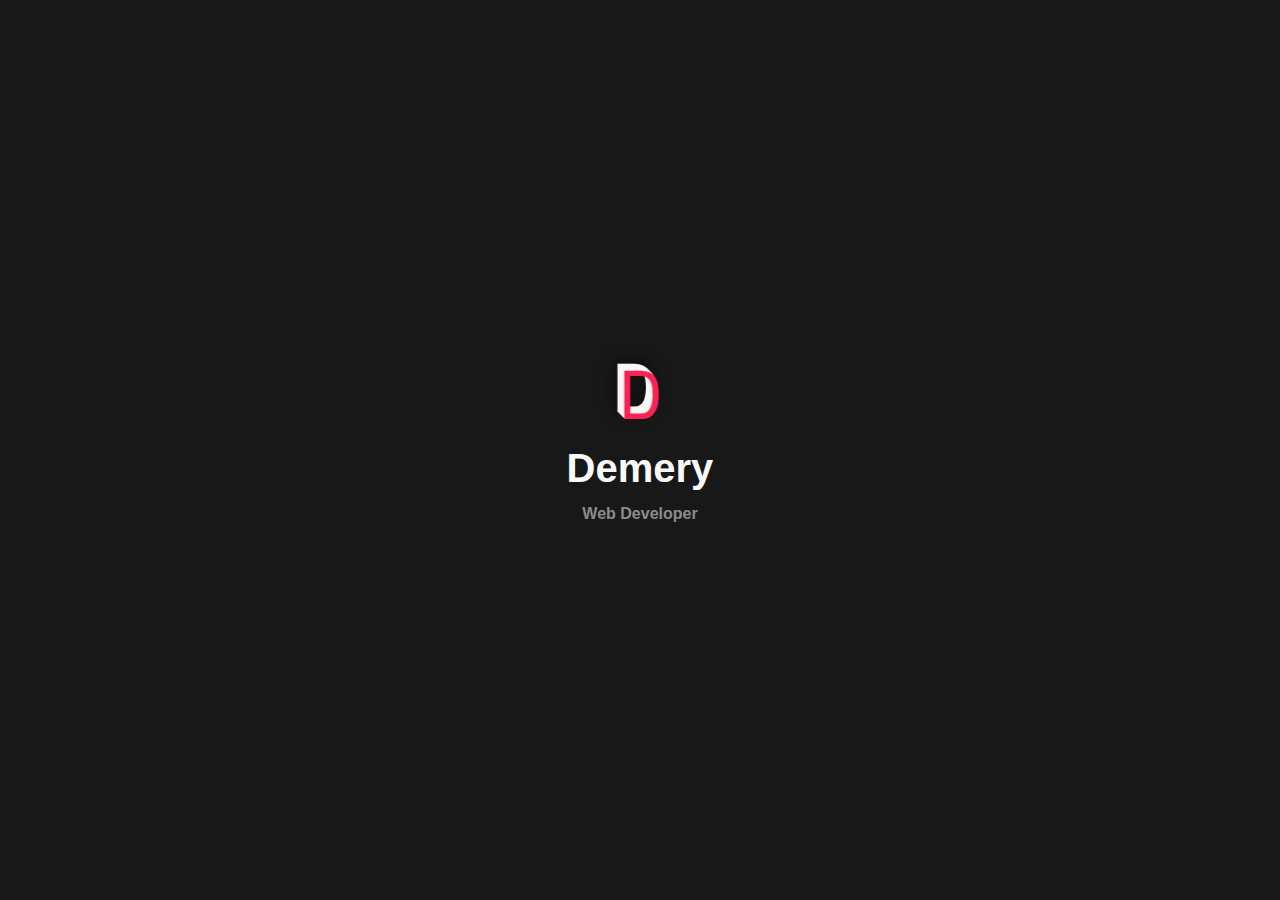
==== index.html @ 1f8ff2d0 "new portfolio" ====
<html lang="en">
<head>
    <meta charset="UTF-8">
    <meta http-equiv="X-UA-Compatible" content="IE=edge">
    <meta name="viewport" content="width=device-width, initial-scale=1.0">
    <title>Demery's-profile</title>
    

    <link rel="stylesheet" href="css/portfolio.css">
    <link rel="stylesheet" href="css/bootstrap.min.css">
    <link rel="stylesheet" href="css/all.min.css">
    <link rel="preconnect" href="https://fonts.googleapis.com">
    <link rel="preconnect" href="https://fonts.gstatic.com" crossorigin>
    <link href="https://fonts.googleapis.com/css2?family=Cuprum:wght@700&family=Gayathri:wght@700&family=Spectral&display=swap" rel="stylesheet">

<link rel="preconnect" href="https://fonts.googleapis.com">
<link rel="preconnect" href="https://fonts.gstatic.com" crossorigin>
<link href="https://fonts.googleapis.com/css2?family=Cairo:wght@900&display=swap" rel="stylesheet">

<link rel="preconnect" href="https://fonts.googleapis.com">
<link rel="preconnect" href="https://fonts.gstatic.com" crossorigin>
<link href="https://fonts.googleapis.com/css2?family=Bahianita&display=swap" rel="stylesheet">
</head>
<body>
        <div class="loader d-flex justify-content-center align-items-center">
            <div class="box text-center">
                <h1 class="main-letter">D</h1>
                <h1 class="fw-bold text-light">Demery</h1>
                <p class="text-white-50 fw-bold">Web Developer</p>
                <div><span></span></div>
            </div>
        </div>
    <section class="parent row m-0">
        <aside class="col-lg-2 d-lg-block d-none ps-0 pe-0">
            <div class="close-btn d-lg-none d-block">
                <i class="fa-solid fa-xmark"></i>
            </div>
            <div class="header">
                <h1 class="main-letter">D</h1>
                <h1>Demery</h1>
                <p>Web Developer</p>
            </div>
            <ul>
                <li><a href="about.html">About</a></li>
                <li><a href="skills.html">My Skills</a></li>
                <li><a href="works.html">Works</a></li>
                <li><a href="contact.html">Contact</a></li>
                <li><a href="index.html">Blog</a></li>
            </ul>
            <div class="links">
                <a href="https://www.facebook.com/mohamed.eldemairy.5"><i class="fab fa-facebook-square"></i></a>
                <a href="https://www.linkedin.com/in/muhammed-el-demairy-493079221"><i class="fab fa-linkedin"></i></a>
            </div>
        </aside>
        <section class="main-section col-lg-10 position-relative">
            <div class="list position-absolute display-block d-lg-none">
                <i class="fas fa-stream"></i>
            </div>
            <div class="intro-section d-flex justify-content-center py-5 my-5">
                <div class="row">
                    <div class="col-lg-8 col-md-12 my-sm-5">
                        <div class="box">
                            <h1 data-text="Hi,">Hi,</h1>
                            <h1 data-text="I'm Demery,">I'm Demery,</h1>
                            <h1 data-text="web developer">Web developer</h1>
                            <p>Front end developer | Student at cairo university faculty of engineering.</p>
                            <a href="http://Mdemairy586@gmail.com" class="main-btn" data-text="Contact Me">Contact Me</a>        
                        </div>
                    </div>
                    <div class="col-lg-4 col-md-8 my-5">
                        <div class="box img ">
                            <img src="images/photo2.jpg" alt="">
                        </div>
                    </div>
                </div>
            </div>
            <div class="portfolio text-start position-relative">
            <div class="water-mark">Demy</div>
                <div class="container d-flex justify-content-center">
                    <div class="row justify-content-between">
                        <div class="col-lg-7">
                            <div class="box">
                                    <div class="">
                                        <h1 class="heading fw-bold">my portfolio</h1>
                                    </div>
                                    <p class="paragraph">A small gallery of recent projects chosen by me.
                                        I've done them all together with amazing people from companies <br> around the globe. 
                                        It's only a drop in the ocean compared to the entire list. <br>
                                        Interested to see some more? Visit <a href="" class="inline-link">my work</a> page.
                                    </p>
                                </div>
                            </div>
                            <div class="col-lg-3  link">
                                <a href="hfile:///E:/full%20projects/main%20profile/work.html" class="main-btn">see more</a>
                            </div>
                        </div>
                    </div>
            </div>
            <div class="work my-5">
                    <div class="row justify-content-center">
                        <div class="box col-lg-3 col-md-3 col-sm-6 px-0 position-relative">
                                <img src="images/photo2.png" alt="">
                        </div>
                        <div class="box position-relative col-lg-3 col-md-3 col-sm-6 px-0">
                                <img src="images/photo3.png" alt="">
                        </div>
                        <div class="box position-relative col-lg-3 col-md-3 col-sm-6 px-0">
                                <img src="images/photo4.png" alt="">
                        </div>
                        <div class="box position-relative col-lg-3 col-md-3 col-sm-6 px-0">
                                <img src="images/photo5.png" alt="">
                        </div>
                        <div class="box position-relative col-lg-3 col-md-3 col-sm-6 px-0">
                                <img src="images/photo6.png" alt="">
                        </div>
                        <div class="box position-relative col-lg-3 col-md-3 col-sm-6 px-0">
                                <img src="images/photo7.png" alt="">
                        </div>
                        <div class="box position-relative col-lg-3 col-md-3 col-sm-6 px-0">
                                <img src="images/photo10.png" alt="">
                        </div>
                        <div class="box position-relative col-lg-3 col-md-3 col-sm-6 px-0">
                                <img src="images/photo9.png" alt="">
                        </div>
                    </div>
                </div>
            </div>
            <div class="about py-5 position-relative">
                <div class="water-mark">blog</div>
                <div class="container d-flex justify-content-center">
                    <div class="row align-items-center justify-content-between">
                        <div class="col-lg-7 col-md-12">
                            <div class="box">
                                <h1 class="heading fw-bold">Me, Myself and I</h1>
                                <p class="paragraph ">Since Adobe Flash was a complete innovation, alongside with CSS <br> 1.0 and 
                                HTML 4.01 as standards of the current web I've been <br> passionate about web.
                                </p>
                                <p class="paragraph">
                                    For over a decade I had many opportunities to work in a 
                                    vast <br> spectrum of web technologies what let me gather a 
                                    significant <br> amount of various experience. Working for 
                                    companies and <br> individuals around the globe I met and <br> 
                                    learnt from amazing and ambitious people.
                                </p>
                                <p class="paragraph">I currently work remotely with a selected freelance <br>
                                    client base being open for new opportunities.
                                </p>
                            </div>
                        </div>
                        <div class="col-lg-4 col-md-6 d-flex justify-content-center">
                            <div class="box">
                                <div class="star">
                                    <div class="star-loader"><span></span></div>
                                </div>
                            </div>
                        </div>
                    </div>
                </div>
            </div>
            <div class="contact">
                <div class="container d-flex justify-content-center">
                    <div class="row">
                        <div class="col-lg-6">
                            <div class="box">
                                <h1 class="heading fw-bold">Contact me</h1>
                                <p class="paragraph">I’m interested in freelance opportunities – especially ambitious or large projects. 
                                    However, if you have other request or question, don’t hesitate to use the form.</p>
                                    <form action="">
                                        <div>
                                            <input type="text" placeholder="Name">
                                            <input type="text" placeholder="Email">
                                        </div>
                                        <input type="text" placeholder="Subject">
                                        <textarea placeholder="Message" id="" cols="30" rows="10"></textarea>
                                    </form>
                                    <div class="link text-end my-5">
                                        <a href="" class="main-btn text-right">send message</a>
                                    </div>
                            </div>
                        </div>
                        <div class="col-lg-6">
                            <div class="box">
                                <!-- <img src="images/Screenshot (161).png" alt=""> -->
                                <iframe src="https://www.google.com/maps/embed?pb=!1m18!1m12!1m3!1d110550.39964806268!2d31.25968342822895!3d30.016769756547333!2m3!1f0!2f0!3f0!3m2!1i1024!2i768!4f13.1!3m3!1m2!1s0x1458469235579697%3A0x4e91d61f9878fc52!2z2KfZhNis2YrYstip2Iwg2YLYs9mFINin2YTYudmF2LHYp9mG2YrYqdiMINin2YTYrNmK2LLYqQ!5e0!3m2!1sar!2seg!4v1676578850238!5m2!1sar!2seg" class="map col-md-6 col-lg-5" style="border:0;" allowfullscreen="" loading="lazy" referrerpolicy="no-referrer-when-downgrade"></iframe>
                            </div>
                        </div>
                    </div>
                </div>
            </div>
        </section>
    </section>
    <script src="js/portfolio.js"></script>
    <script src="js/bootstrap.bundle.min.js"></script>
    <script src="js/all.min.js"></script>
</body>
</html>
---- css/portfolio.css ----
* {
    margin: 0;
    padding: 0;
    list-style: none;
    text-decoration: none;
    box-sizing: border-box;
    transition: var(--main-trans);
    font-family:  sans-serif;
    text-transform: capitalize;
    line-height: 1.8;
}
:root {
    --first-color:#1d1d1d;
    --second-color:#181818;
    --third-color:#8d8d8d;
    --main-trans:0.6s ease;
    --first-font: 'Cairo', sans-serif;
    --fourth-color:#fd2155;
    --secFont: 'Bahianita', cursive;
}
::selection {
    background: var(--fourth-color);
}
::-webkit-scrollbar {
    width: 10px;
}
::-webkit-scrollbar-track {
    background: var(--first-color);
}
::-webkit-scrollbar-thumb {
    border-radius: 20px;
    background: var(--fourth-color)
}
.parent {
    width: 100%;
    height: 100%;
    overflow-x: hidden;
}
/* constant  */
.main-btn {
    color: var(--fourth-color);
    padding: 10px 20px;
    font-weight: bold;
    font-size: 20px;
    border: 3px solid var(--fourth-color);
    letter-spacing: 4px;
    box-shadow: none;
    position: relative;
    z-index: 2;
    transition: 1s ease;
    text-decoration: none;
}
.main-btn:hover {
    border: white 3px solid;
    color: white;
    box-shadow: inset 30px 30px 0px 30px var(--fourth-color);
}
.list {
    right: 20;
    width: fit-content !important;
    font-size: 40px;
    color: var(--fourth-color);
    top: 20;
    cursor: pointer;
    z-index: 1000;
}
.close-btn {
    position: absolute;
    right: 0;
    top: 0;
    width: fit-content;
}
.close-btn svg {
    color: var(--fourth-color);
    font-size: 25px;
}
.loader {
    position: absolute;
    z-index: 1200;
    width: 100%;
    height: 100%;
    background: var(--second-color);
}
.loader .box {
    display: flex;
    flex-direction: column;
    align-items: center;
    justify-content: space-between;
    width: 50%;
}
.loader .box div {
    height: 3px;
    width: 100%;
    border-radius: 30px;
}
.loader .box div span {
    width: 0;
    height: 100%;
    background: linear-gradient(to right, #08fdd8, var(--fourth-color));
    display: block;
    animation: progress 2s linear forwards;
}
@keyframes progress {
    0% {
        width: 0;
    }
    95% {
        width: 100%;
        opacity: 1;
    }
    100% {
        width: 100%;
    }
}
/* constant  */
/* aside section  */
aside {
    background: var(--second-color);
}
aside.block {
    display: block !important;
    opacity: 0;
    width: 35%;
    height: 100%;
    position: absolute;
    z-index: 100;
    right: 0px;
}
aside.active {
    opacity: 1;
}
aside .header {
    display: flex;
    flex-direction: column;
    align-items: center;
    padding: 10px;
    background: #000;
    color: white;
}
.main-letter {
    font-size: 70px;
    transform: rotateY(15deg);
    text-shadow: 
    -1px -1px 0 #fbf7f5,
    -2px -2px 0 #fbf7f5,
    -3px -3px 0 #fbf7f5,
    -4px -4px 0 #fbf7f5,
    -5px -5px 0 #fbf7f5,
    -6px -6px 0 #fbf7f5,
    -7px -7px 0 #fbf7f5,
    -8px -8px 16px rgb(0, 0, 0);
    font-family: var(--first-font);
    color: var(--fourth-color);
    animation: shadow-letter 2s linear infinite alternate;
}
@keyframes shadow-letter {
    from {
        text-shadow: 
        -1px -1px 0 #fbf7f5,
        -2px -2px 0 #fbf7f5,
        -3px -3px 0 #fbf7f5,
        -4px -4px 0 #fbf7f5,
        -5px -5px 0 #fbf7f5,
        -6px -6px 0 #fbf7f5,
        -7px -7px 0 #fbf7f5,
        -8px -8px 16px rgb(0, 0, 0);
    }
    to {
        text-shadow: none;
    }
}
aside .header h1:last-of-type {
    font-size: 30px;
}
aside .header  p {
    color: var(--third-color);
}
aside ul {
    text-align: center;
    margin: 30px 0;
    padding: 0;
}
aside ul li:first-child {
    border-color: var(--third-color) transparent var(--third-color) transparent;
}
aside ul li {
    padding: 10px 0;
    border: 1px solid ;
    border-color: transparent transparent var(--third-color) transparent;
    font-size: 18px;
    font-weight: bold;
}
aside ul li a {
    color: var(--third-color);
    text-decoration: none;
}
aside div svg:hover ,
aside ul li:hover a  {
    color:var(--fourth-color);
}
aside div {
    display: flex;
    align-items: center;
    justify-content: space-around;
    width: 100%;
    padding: 10px 20px;
}
aside div svg {
    color: var(--third-color);
    font-size: 24px;
    cursor: pointer;
}
/* aside section  */
/* main section  */
.main-section {
    background-color: var(--first-color);
    overflow-y: auto;
    overflow-x: hidden;
    height: 100%;
}
/* .intro-section */
.intro-section {
    display: flex;
    align-items: center;
}
.intro-section .row {
    width: 90%;
}
.intro-section .box h1 {
    width: fit-content;
    text-shadow: 0 0 4px black;
    -webkit-text-fill-color: var(--first-color);
    -webkit-text-stroke:black 1px;
    font-size: 50px;
    font-family: var(--first-font);
    position: relative;
    z-index: 2;
    line-height: 1;
    white-space: nowrap;
}
.intro-section .box h1::before {
    content: attr(data-text);
    position: absolute;
    left: 0;
    top: 0;
    -webkit-text-fill-color: var(--fourth-color);
    -webkit-text-stroke: var(--third-color) 1px;
    overflow: hidden;
    width: 0%;
    transition: var(--main-trans);
    white-space: nowrap;
    animation: fill 3s  alternate linear infinite both;
}
.intro-section .box p {
    font-size: 20px;
    color: var(--third-color);
    letter-spacing: 4px;
    font-weight: bold;
    margin-bottom: 30px;
}
.intro-section .box h1:hover::before {
    animation-play-state: paused;
}
@keyframes fill {
    0% {
        width: 0%;
    }
    100% {
        width: 100%;
    }
}
.intro-section .img{
    border-radius: 49% 51% 21% 79% / 64% 30% 70% 36% ;
    padding: 10px;
    border: 2px solid white;
    animation: radius 8s linear infinite alternate;
    box-shadow: 0 0 7px white;
    position: relative;
    z-index: 2;
}
.intro-section .img img{
    border-radius: 49% 51% 21% 79% / 64% 30% 70% 36%;
    animation: radius 8s linear infinite alternate;
    width: 100%;
}
@keyframes radius {
    0% {
        border-radius: 49% 51% 21% 79% / 64% 30% 70% 36% ;
    }
    25% {
        border-radius: 46% 54% 50% 50% / 44% 46% 54% 56% ;
    }
    50% {
        border-radius: 32% 68% 36% 64% / 65% 28% 72% 35% ;
    }
    100% {
        border-radius: 73% 27% 56% 44% / 23% 76% 24% 77% ;
    }
}
.element {
    width: 30px;
    height: 30px;
    border-radius: 100%;
    background-color: var(--fourth-color);
    position: fixed;
    animation: cone 0.8s forwards linear;
    z-index: 1;
}
@keyframes cone {
    0% {
        transform: scale(0);
    }
    10% {
        transform: scale(1) translateY(0);
        opacity: 1;
    }
    100% {
        transform: scale(0) translateY(50px);
        opacity: 0;
    }
}
/* .intro-section */
/* portfolio section  */
.heading {
    font-size: 50px;
    color: var(--fourth-color);
}
.portfolio .container {
    width: 100%;
}
.portfolio .row {
    width: 90%;
}
.portfolio .link {
    display: flex;
    align-items: flex-end;
}
.paragraph {
    color: #eee;
    font-size: 16px;
}
.inline-link {
    text-decoration: none;
    color: var(--fourth-color);
}
.water-mark {
    font-size: 200px;
    position: absolute;
    z-index: 1;
    color: #6c757d14;
    font-weight: bold;
    right: 0;
    top: 0;
    line-height: 1;
}
/* portfolio section  */
/* work section  */
.work .box {
    perspective: 300px;
    overflow: hidden;
    width: 80%;
}
.work img {
    max-width: 100%;
    object-fit: cover;
    height: 100%;
    filter: brightness(0.5);
    transform: translateZ(40px);
}
.work .box:hover img{
    transform: translateZ(0);
    filter: none;
}
/* work section  */
/* about section  */
/* star  */
.about .container {
    width: 100%;
}
.about .row {
    width: 90%;
}
.star {
    display: flex;
    justify-content: center;
    align-items: center;
    width: 200px;
    height: 200px;
    -webkit-box-reflect: below 0 linear-gradient(transparent , transparent, transparent, #0005);
    border-radius: 100%;
}
.star .star-loader {
    animation: spin 2s linear infinite;
    width: 200px;
    height: 200px;
    position: relative;
    border-radius: 100%;
    display: flex;
    justify-content: center;
    align-items: center;
}
.star .star-loader::after {
    content: '';
    position: absolute;
    width: 50%;
    height: 50%;
    background: linear-gradient(to top , transparent 20%, #fb2356);
    top: 0;
    left: 0;
    border-top-left-radius: 100%;
}
.star .star-loader::before {
    content: '';
    position: absolute;
    width: 15%;
    height: 15%;
    border-radius: 100%;
    background-color: #fb2356;
    box-shadow: 0 0 10px #fb2356,
    0 0 20px #fb2356, 
    0 0 30px #fb2356, 
    0 0 40px #fb2356, 
    0 0 50px #fb2356, 
    0 0 60px #fb2356, 
    0 0 70px #fb2356, 
    0 0 80px #fb2356;
    top: 0;
    left: 40%;
    z-index: 4;
}
.star .star-loader span {
    display: block;
    width: 70%;
    height: 70%;
    border-radius: 100%;
    background-color: black;
    position: absolute;
    z-index: 3;
}
@keyframes spin {
    from {
        transform: rotate(0deg);
    }
    to {
        transform: rotate(360deg);
    }
}
@keyframes shadow {
    from {
        box-shadow: none;
    }
    to {
        box-shadow: 0 0 200px 10px #e7da08;
    }
}
.deco:nth-child(1){
    right: 39px;
    transform: rotate(96deg) skew(10deg, 10deg);
    top: 46px;
}
.deco:nth-child(2){
    bottom: 37px;
    left: 58px;
    transform: rotate(62deg) skew(10deg, 10deg);
}
.deco:nth-child(4){
    transform: rotate(-43deg) skew(10deg, 10deg);
    top: 70px;
    left: 29px;
}
.deco:nth-child(5){
    z-index: 1;
    bottom: 48px;
    right: 40px;
    transform: rotate(-7deg) skew(10deg, 10deg);
}
.deco:nth-child(6) {
    transform: rotate(29deg) skew(10deg, 10deg);
    top: 33px;
    left: 58px;
} 
.about .water-mark {
    left: 0;
}
/* star  */
/* about section  */
/* contact section  */
.contact .row {
    width: 100%;
}
.contact .row form div{ 
    width: 100%;
    display: flex;
    justify-content: space-between;
}
.contact .row form input , textarea {
    padding: 10px 15px;
    background-color:#2b2b2b;
    border: none;
    border-radius: 5px;
    color: white;
    font-weight: bold;
}
.contact .row form div input{
    width: 49%;
}
.contact .row form div + input {
    width: 100%;
    margin: 10px 0;
}
.contact .row form textarea {
    width: 100%;
    height: 150px;
} 
input:focus, textarea:focus {
    outline: none;
}
.contact iframe {
    border-radius: 15px;
    width: 100%;
    height: 80%;
}
/* contact section  */
/* skills section  */
.skills .row {
    width: 95%;
}
.progression-div .span-progress {
    margin: 15px 0;
}
.progression-div .span-progress h4 {
    color: white;
    font-weight: bold;
}
.progression-div .span-progress span {
    display: block;
    width: 100%;
    height: 3px;
    border-radius: 10px;
}
.progression-div .span-progress:nth-child(1) span{
    background: linear-gradient(to right , var(--fourth-color) 100%, #2e2e2e 100%);
} 
.progression-div .span-progress:nth-child(2) span{
    background: linear-gradient(to right , #d26cd5 100%, #2e2e2e 100%);
} 
.progression-div .span-progress:nth-child(3) span{
    background: linear-gradient(to right , #08fdd8 90%, #2e2e2e 90%);
} 
.progression-div .span-progress:nth-child(4) span{
    background: linear-gradient(to right , var(--fourth-color) 75%, #2e2e2e 75%);
} 
.progression-div .span-progress:nth-child(5) span{
    background: linear-gradient(to right , #08fdd8 80%, #2e2e2e 80%);
} 
.progression-div .span-progress:nth-child(6) span{
    background: linear-gradient(to right , #d26cd5 50%, #2e2e2e 50%);
} 
.skills .start-date {
    background-color: #2e2e2e;
    border-radius: 10px;
}
.skills .start-date div h4{
    color: white;
    font-weight: bold;
}
.skills .start-date div p{
    color:#ababab;
}
/* skills section  */
/* main section  */
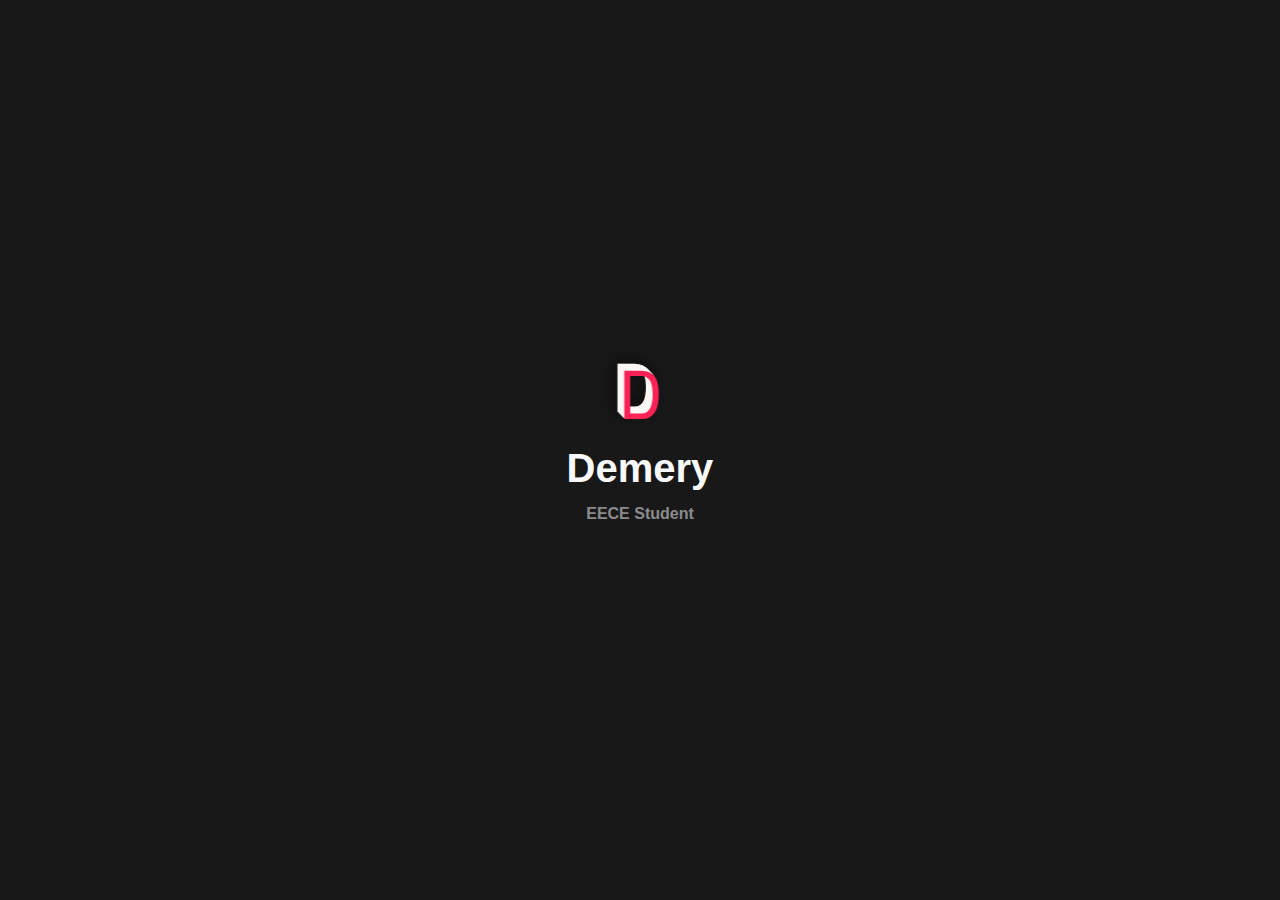
==== commit 17344043: "new version" ====
--- a/index.html
+++ b/index.html
@@ -26,7 +26,7 @@
             <div class="box text-center">
                 <h1 class="main-letter">D</h1>
                 <h1 class="fw-bold text-light">Demery</h1>
-                <p class="text-white-50 fw-bold">Web Developer</p>
+                <p class="text-white-50 fw-bold">EECE student</p>
                 <div><span></span></div>
             </div>
         </div>
@@ -38,7 +38,7 @@
             <div class="header">
                 <h1 class="main-letter">D</h1>
                 <h1>Demery</h1>
-                <p>Web Developer</p>
+                <p>EECE student</p>
             </div>
             <ul>
                 <li><a href="about.html">About</a></li>
@@ -61,15 +61,15 @@
                     <div class="col-lg-8 col-md-12 my-sm-5">
                         <div class="box">
                             <h1 data-text="Hi,">Hi,</h1>
-                            <h1 data-text="I'm Demery,">I'm Demery,</h1>
-                            <h1 data-text="web developer">Web developer</h1>
-                            <p>Front end developer | Student at cairo university faculty of engineering.</p>
+                            <h1 data-text="I'm Muhammed,">I'm Muhammed,</h1>
+                            <h1 data-text="EECE student.">EECE student.</h1>
+                            <p>Student at cairo university faculty of engineering,<br> Electronics and Electrical Communication department.</p>
                             <a href="http://Mdemairy586@gmail.com" class="main-btn" data-text="Contact Me">Contact Me</a>        
                         </div>
                     </div>
                     <div class="col-lg-4 col-md-8 my-5">
                         <div class="box img ">
-                            <img src="images/photo2.jpg" alt="">
+                            <img src="images/photo.jpg" alt="">
                         </div>
                     </div>
                 </div>
@@ -84,14 +84,14 @@
                                         <h1 class="heading fw-bold">my portfolio</h1>
                                     </div>
                                     <p class="paragraph">A small gallery of recent projects chosen by me.
-                                        I've done them all together with amazing people from companies <br> around the globe. 
+                                        I've done them all together.<br> 
                                         It's only a drop in the ocean compared to the entire list. <br>
-                                        Interested to see some more? Visit <a href="" class="inline-link">my work</a> page.
+                                        Interested to see some more? Visit <a href="work.html" class="inline-link">my work</a> page.
                                     </p>
                                 </div>
                             </div>
                             <div class="col-lg-3  link">
-                                <a href="hfile:///E:/full%20projects/main%20profile/work.html" class="main-btn">see more</a>
+                                <a href="works.html" class="main-btn">see more</a>
                             </div>
                         </div>
                     </div>
@@ -131,11 +131,15 @@
                     <div class="row align-items-center justify-content-between">
                         <div class="col-lg-7 col-md-12">
                             <div class="box">
+                                <!--since I was 18 I was interested in web developemnt. I learnt programming languages like: C and C++. I started to learn the field of front-end developemnt
+                                    with: HTML, CSS, Javascipt and Bootstrap. As I was studying this field I was a student at cairo university, faculty of engineering. I currently don't work 
+                                    as fornt-end developer but these skills helped me in my life understanding many things.-->
                                 <h1 class="heading fw-bold">Me, Myself and I</h1>
-                                <p class="paragraph ">Since Adobe Flash was a complete innovation, alongside with CSS <br> 1.0 and 
-                                HTML 4.01 as standards of the current web I've been <br> passionate about web.
-                                </p>
-                                <p class="paragraph">
+                                <p class="paragraph ">since I was 18, I was interested in web developemnt. I started with cpp. <br> I started to learn the field of front-end developemnt <br> with: HTML, CSS, Javascipt and Bootstrap. As I was studying this field <br>
+                                                    I was a student at cairo university, faculty of engineering. I currently don't work <br>
+                                                    as fornt-end developer but these skills helped me in my life understanding many things.
+                                                </p>
+                                <!-- <p class="paragraph">
                                     For over a decade I had many opportunities to work in a 
                                     vast <br> spectrum of web technologies what let me gather a 
                                     significant <br> amount of various experience. Working for 
@@ -144,14 +148,7 @@
                                 </p>
                                 <p class="paragraph">I currently work remotely with a selected freelance <br>
                                     client base being open for new opportunities.
-                                </p>
-                            </div>
-                        </div>
-                        <div class="col-lg-4 col-md-6 d-flex justify-content-center">
-                            <div class="box">
-                                <div class="star">
-                                    <div class="star-loader"><span></span></div>
-                                </div>
+                                </p> -->
                             </div>
                         </div>
                     </div>
@@ -193,4 +190,5 @@
     <script src="js/bootstrap.bundle.min.js"></script>
     <script src="js/all.min.js"></script>
 </body>
-</html>+</html>
+
